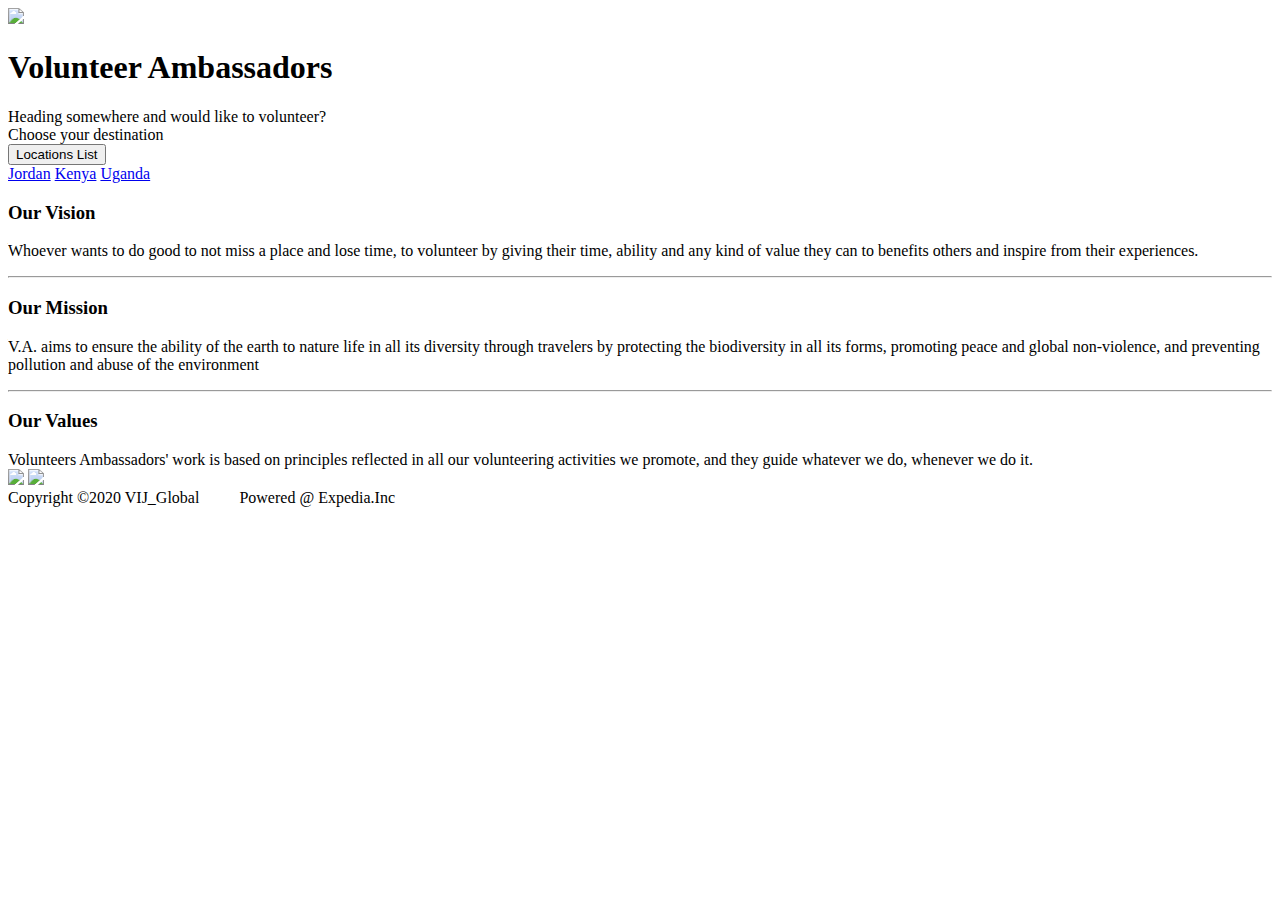
==== index.html @ 65d37f45 "Add files via upload" ====
<!DOCTYPE html>
<html lang="en">
    <head>
        <title>www.volunteerambassadors.org</title>
        <meta name="viewport" content="width=device-width, initial-scale=1">
        <meta http-equiv="X-UA-Compatiblr" content="IE=edge">
        <link rel="stylesheet" href="volunteer_travelers.css">
    </head>
    
    <body>
        <div class="home_left">
            <div class="logo">
                <img src="picture/logo.jpg">
            </div>
            
            <h1 class="title_site">Volunteer Ambassadors</h1>
            
            <div class="location_select">
                <div class="location_choice">
                    <div class="welcome">
                        Heading somewhere and would like to volunteer?  <br> Choose your destination
                    </div>
                    
                    <div class="location_opp">
                        <button class="drop_down_location">Locations List</button>
                        <div class="countries">
                            <a href="jordan_opportunity.html">Jordan</a>
                            <a href="kenya_opportunity.html">Kenya</a>
                            <a href="uganda_opportunity.html">Uganda</a>
                        </div>
                    </div>                    
                </div>
            </div>
            
            <div class="our_vision">
                <div class="mis_vis_val">
                    <h3>Our Vision</h3>
                    Whoever wants to do good to not miss a place and lose time, to volunteer by giving their time, ability and any kind of value they can to benefits others and inspire from their experiences.
                    <p></p>
                </div>
                <div class="mis_vis_val">
                    <hr>
                    <h3>Our Mission</h3>
                    V.A. aims to ensure the ability of the earth to nature life in all its diversity through travelers by protecting the biodiversity in all its forms, promoting peace and global non-violence, and preventing pollution and abuse of the environment
                    <p></p>
                </div>
                <div class="mis_vis_val">
                    <hr>
                    <h3>Our Values</h3>
                    Volunteers Ambassadors' work is based on principles reflected in all our volunteering activities we promote, and they guide whatever we do, whenever we do it. 
                </div>
                
            </div>
            
        </div>
        <div class="home_right">
            <div id="cf1">
                <img class="bot" src="picture/home_pic_2.jpg">
                <img class="tp" src="picture/home_1b.jpg">
            </div>
        </div>
        
        <div class="clear_footer_top"></div>
        
        <footer>
                Copyright &copy;2020 VIJ_Global &emsp;&emsp; Powered &#64; Expedia.Inc
        </footer>
        
    </body>
</html>
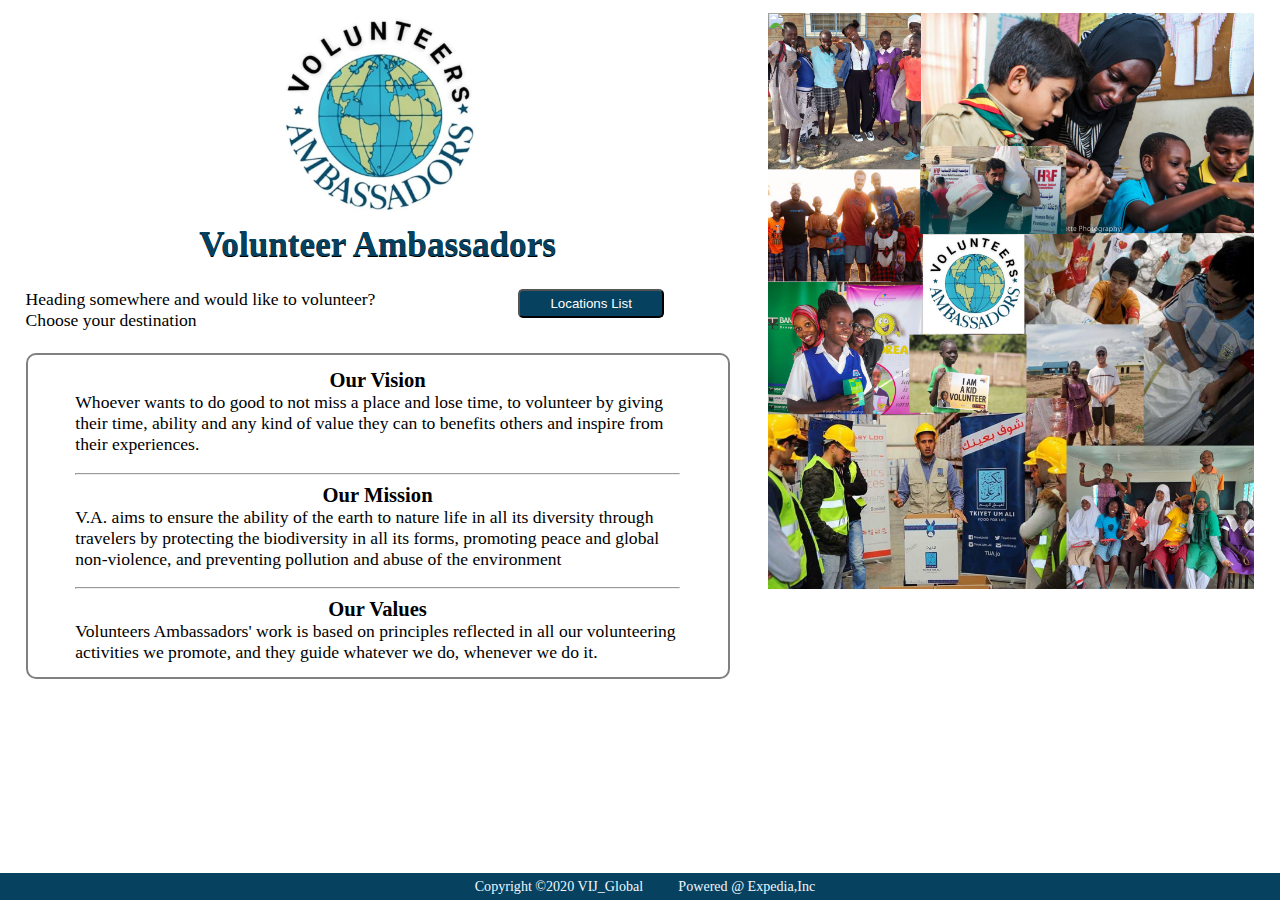
==== commit 2ac8cc49: "Update index.html" ====
--- a/index.html
+++ b/index.html
@@ -63,8 +63,8 @@
         <div class="clear_footer_top"></div>
         
         <footer>
-                Copyright &copy;2020 VIJ_Global &emsp;&emsp; Powered &#64; Expedia.Inc
+                Copyright &copy;2020 VIJ_Global &emsp;&emsp; Powered &#64; Expedia,Inc
         </footer>
         
     </body>
-</html>+</html>
--- a/volunteer_travelers.css
+++ b/volunteer_travelers.css
@@ -0,0 +1,244 @@
+html{
+    background-color: white;
+    
+}
+body{
+    width: 100%;
+    height: auto;
+    margin: auto;
+    padding-top: 1%;
+    font-size: 110%
+}
+footer{
+    background-color: #064260;
+    color: aliceblue;
+    text-align: center;
+    width: 100%;
+    font-size: 0.8em;
+    padding: 5px;
+    bottom: 0;
+    position: fixed;
+    overflow: auto;
+    clear: both;
+}
+.clear_footer_top{
+    width: 100%;
+    height: 20px;
+    margin-bottom: 1%;
+    overflow: auto;
+    clear: both;
+}
+img{
+    width: 100%;
+}
+button{
+    cursor: pointer;
+}
+
+
+
+
+.home_left{
+    width: 55%;
+    float: left;
+    margin-left: 2%;
+}
+.logo{
+    width: 30%;
+    margin: auto;
+}
+.title_site{
+    text-align: center;
+    margin-top: 0px;
+    text-shadow: 0 1px black;
+    color: #064260;
+}
+
+
+
+
+
+.drop_down_location{
+    background-color: #064260;
+    color: white;
+    padding-top: 5px;
+    padding-bottom: 5px;
+    padding-left: 30px;
+    padding-right: 30px;
+    border-radius: 5px;
+}
+.location_opp{
+    position: relative;
+    display: inline-block;
+}
+.countries{
+    position: absolute;
+    background-color: #E4E4E4;
+    min-width: 160px;
+    box-shadow: 0px 8px 16px 0px rgba(0,0,0,0.2);
+    z-index: 1;
+    display: none;
+}
+.countries a{
+    color: black;
+    padding: 5px 16px;
+    display: block;
+    text-decoration: none;
+    border-radius: 10px;
+}
+.countries a:hover{
+    background-color: grey;
+}
+.location_opp:hover .countries{
+    display: block;
+}
+
+.welcome{
+    width: 70%;
+    float: left;
+}
+
+
+
+
+.our_vision{
+    padding: 2%;
+    margin-top: 5%;
+    border: 2px solid grey;
+    border-radius: 10px;
+    overflow: auto;
+    clear: both;
+}
+h3{
+    text-align: center;
+    margin:0%;
+}
+.mis_vis_val{
+    width: 90%;
+    margin: auto;
+}
+
+.home_right{
+    width: 40%;
+    float: left;
+    margin-left: 3%;
+}
+#cf1{
+    width: 100%;
+    margin: auto;
+    position: relative;
+    cursor: alias;
+}
+#cf1 img {
+    position: absolute;
+    left: 0;
+    -webkit-transition: opacity 1s ease-in-out;
+    -moz-transition: opacity 1s ease-in-out;
+  -o-transition: opacity 1s ease-in-out;
+  transition: opacity 1s ease-in-out;
+}
+#cf1 img.tp:hover{
+    opacity: 0;
+}
+.tp{
+    width: 95%;
+}
+.bot{
+    width: 95%;
+}
+
+
+.head_opp{
+    overflow: auto;
+    clear: both;
+    width: 90%;
+    margin: auto;
+}
+.log_opp{
+    width: 50px;
+    float: left
+}
+.top_bar_opp{
+    width: 80%;
+    float: right;
+    background-color: gainsboro;
+    border: 1px solid #707070;
+    border-radius: 10px;
+    padding-top: 0px;
+    padding-bottom: 0px;
+    padding-left: 20px;
+    padding-right: 0px;
+}
+.opp1{
+    width: 70%;
+    float: left;
+    font-size: 150%;;
+}
+.bar_opp{
+    width: 30%;
+    float: right;
+}
+.but_home{
+    background-color: #064260;
+    color: white;
+    padding-left: 5%;
+    padding-right: 5%;
+    border-radius: 10px;
+    float: right;
+    font-family: serif;
+    font-size: 150%;
+}
+
+
+.ngos{
+    width: 90%;
+    margin: auto;
+    overflow: auto;
+    clear: both;
+    margin-top: 2%;
+}
+.ngo{
+    width: 98%;
+    margin: auto;
+    padding-top: 10px;
+    padding-left: 10px;
+    padding-bottom: 5px;
+    border: 1px solid #707070;
+    overflow: auto;
+    clear: both;
+    background-color: #E4E4E4;
+    border-radius: 10px;
+    margin-bottom: 5px;
+}
+#img_opp{
+    border-radius: 10px;
+}
+.img_opp{
+    width: 300px;
+    float: left;
+    border-radius: 10px;
+    margin-right: 20px;
+}
+.text_opp{
+    float: left;
+    width: 75%;
+}
+.title_opp{
+    border: 1px solid;
+    width: auto;
+    padding: 5px;
+    border-radius: 3px;
+    margin-bottom: 5px;
+}
+
+.but_opp{
+    color: white;
+    background-color: #064260;
+    border-radius: 5px;
+    padding-top: 3px;
+    padding-bottom: 3px;
+    padding-left: 10px;
+    padding-right: 10px;
+    float: right;
+    margin-top: 10px;
+}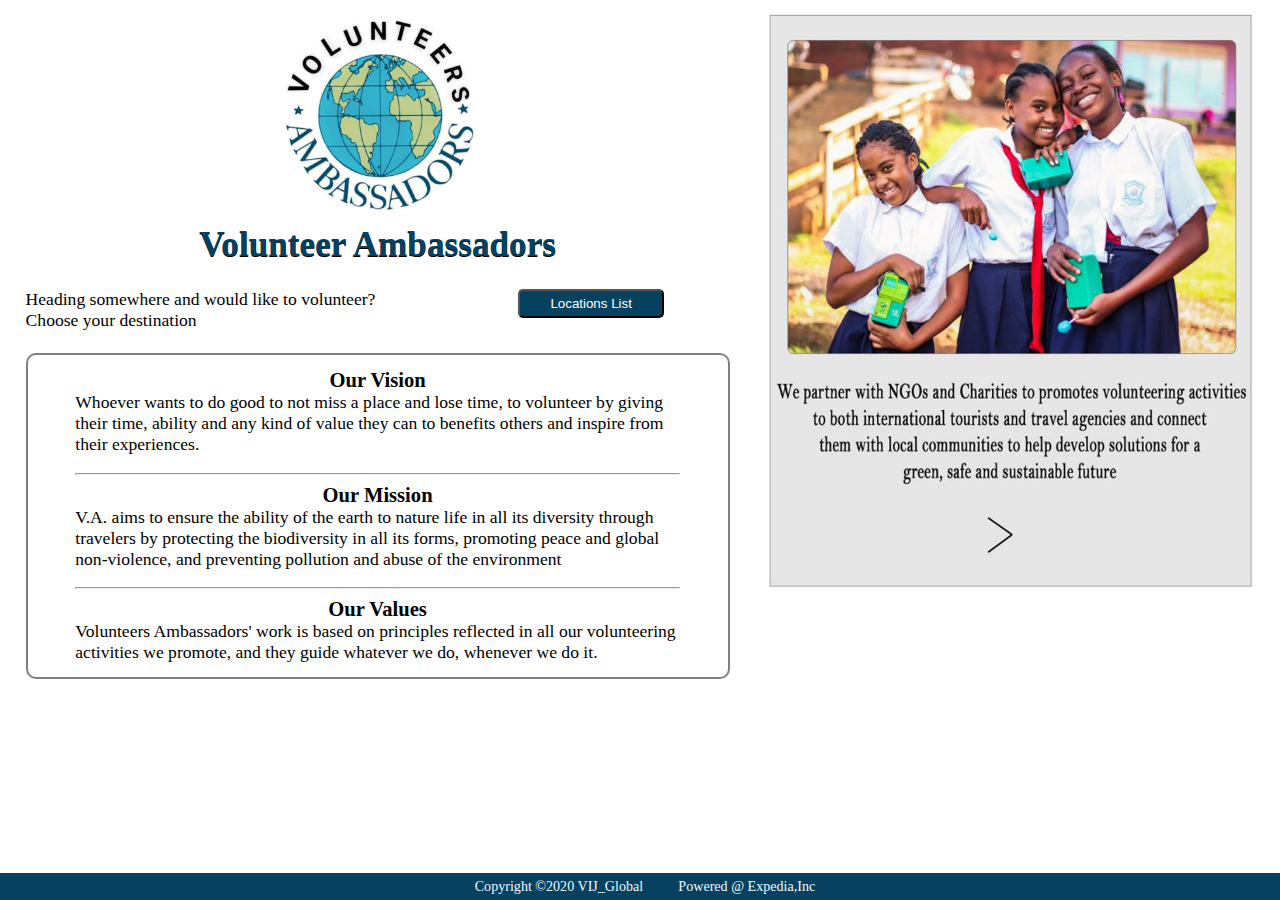
==== commit 8353add1: "Update index.html" ====
--- a/index.html
+++ b/index.html
@@ -56,7 +56,7 @@
         <div class="home_right">
             <div id="cf1">
                 <img class="bot" src="picture/home_pic_2.jpg">
-                <img class="tp" src="picture/home_1b.jpg">
+                <img class="tp" src="picture/home_1b.JPG">
             </div>
         </div>
         
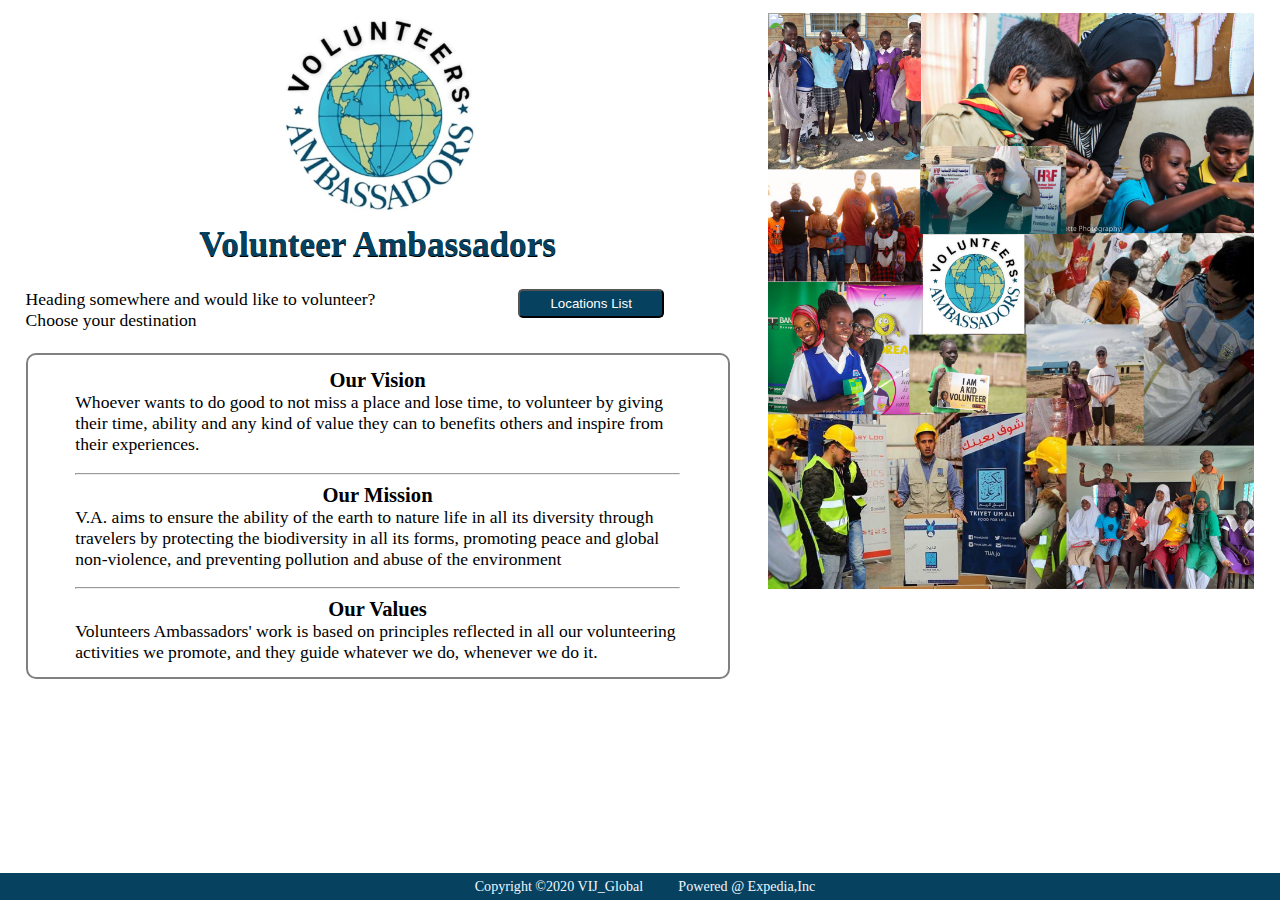
==== commit 72231ee7: "Update index.html" ====
--- a/index.html
+++ b/index.html
@@ -56,7 +56,7 @@
         <div class="home_right">
             <div id="cf1">
                 <img class="bot" src="picture/home_pic_2.jpg">
-                <img class="tp" src="picture/home_1b.JPG">
+                <img class="tp" src="picture/home_1b.jpg">
             </div>
         </div>
         
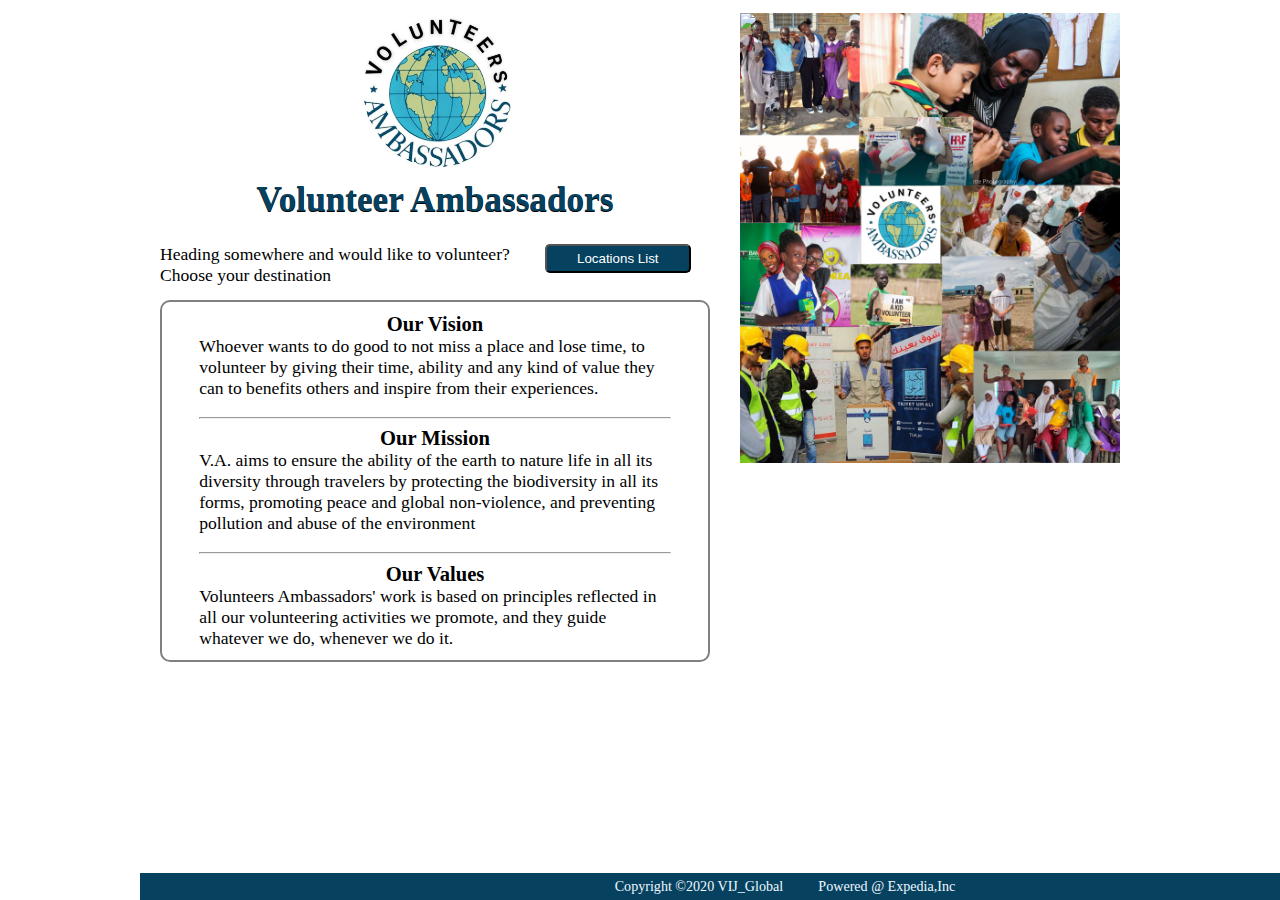
==== commit 280261eb: "Update index.html" ====
--- a/index.html
+++ b/index.html
@@ -56,7 +56,7 @@
         <div class="home_right">
             <div id="cf1">
                 <img class="bot" src="picture/home_pic_2.jpg">
-                <img class="tp" src="picture/home_1b.jpg">
+                <img class="tp" src="picture/home_1b.png">
             </div>
         </div>
         
--- a/volunteer_travelers.css
+++ b/volunteer_travelers.css
@@ -3,7 +3,7 @@
     
 }
 body{
-    width: 100%;
+    width: 1000px;
     height: auto;
     margin: auto;
     padding-top: 1%;
@@ -241,4 +241,45 @@
     padding-right: 10px;
     float: right;
     margin-top: 10px;
-}+}
+
+
+.text{
+    width: 100%;
+    padding: 12px 20px;
+    margin: 8px 0px;
+    border-radius: 5px;
+    box-sizing: border-box;
+}
+.submit{
+    width: 60%;
+    background-color: #064260;
+    color: white;
+    padding: 7px 20px;
+    margin: 8px 0px;
+    border-radius: 5px;
+    float: right;
+    cursor: pointer;
+}
+.form_vol{
+    width: 450px;
+    top: 0px;
+    right: 0px;
+    position: fixed;
+    background-color: white;
+    border: 2px solid gray;
+    padding: 10px;
+    display: none;
+}
+.btn_close{
+    background-color: darkred;
+    width: 90px;
+    padding: 5px;
+    border-radius: 5px;
+    color: white;
+    border: darkred;
+}
+.require{
+    color: red;
+    
+}
